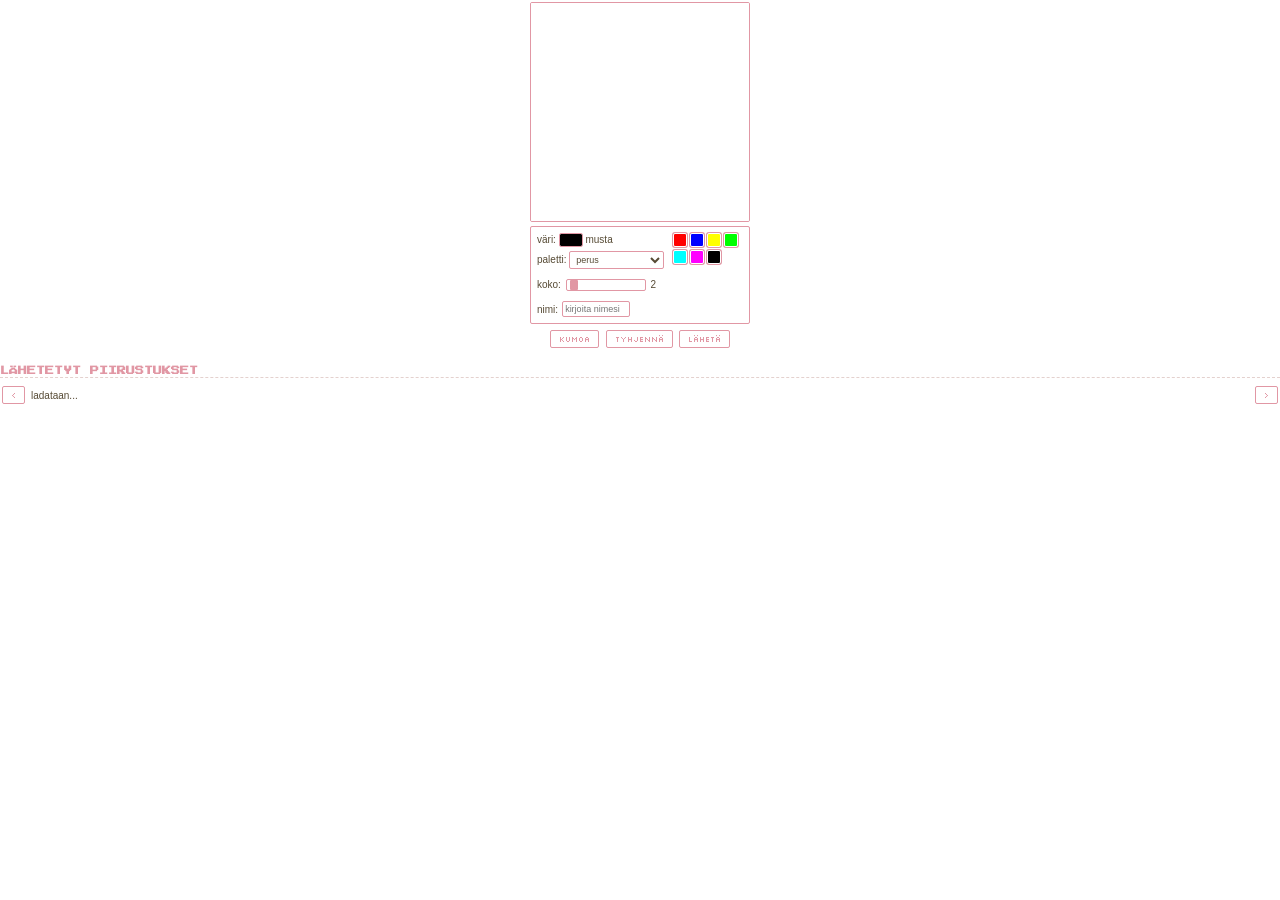
==== index.html @ b9d4cc1c "Update index.html" ====
<!DOCTYPE html>
<html lang="fi">
<head>
    <meta charset="UTF-8">
    <meta name="viewport" content="width=device-width, initial-scale=1.0">
    <link rel="icon" type="image/x-icon" href="..\images\isda_noboarder.png">
    <link href="https://fonts.googleapis.com/css2?family=Silkscreen&display=swap" rel="stylesheet">
    <link href="https://fonts.googleapis.com/css2?family=Press+Start+2P&display=swap" rel="stylesheet">
    <title>piirtoalusta</title>
    <link href="drawbox.css" rel="stylesheet" type="text/css" media="all">
    <script src="https://ajax.googleapis.com/ajax/libs/jquery/2.1.1/jquery.min.js"></script>
</head>
<body>
 <div class="flex tutorial">
  <div class="drawbox_con left">

    <div class="TheCanvas">
    <canvas id="drawboxcanvas" width="280" height="280"></canvas>
    
    <fieldset id="controls">
        <div class="controls-grid" style="display: flex; justify-content: space-between; align-items: flex-start;">
            
            <!-- Vasen puoli: Värivalitsin, paletin valinta, koko ja nimi -->
            <div style="flex: 1; display: flex; flex-direction: column; gap: 4px;">
                <div>
                    <label for="colorpicker">väri:</label>
                    <input type="color" name="colorpicker" id="colorpicker" oninput="stroke_color = this.value; colorchoice.value = this.value"> 
                    <output name="colorchoice" id="colorchoice" for="colorpicker">musta</output>
                </div>
                
                <div>
                    <label>paletti:</label>
                    <select name="palette" id="palette" onchange="showDiv()">
                        <option value="Basic">perus</option>
                        <option value="Pink">vaaleanpunainen</option>
                        <option value="AutumnHarvest">syksy</option>
                        <option value="Christmas">joulu</option>
                        <option value="Suomi">suomi</option>
                        <option value="Chips">sipsipussi</option>
                    </select>
                </div>

                <div style="margin-top: 4px;">
                    <label for="StrokeAmount">koko:</label>
                    <input type="range" id="Strokewidth" name="Strokewidth" min="1" max="50" value="2" oninput="stroke_width = this.value; StrokeAmount.value=this.value" style="width: 80px;">
                    <output name="StrokeAmount" id="StrokeAmount" for="Stokewidth">2</output>
                </div>
                
                <div style="display: flex; align-items: center; gap: 4px; margin-top: 4px;">
    <label for="Name" style="white-space: nowrap;">nimi:</label>
    <input type="text" id="Name" oninput="user_name = this.value" required maxlength="30" placeholder="kirjoita nimesi" style="width: 50%;">
</div>
            </div>

            <!-- Oikea ylänurkka: Väripaletit omassa lohkossaan -->
            <div style="flex: 0 0 auto;">
                <div id="Basic" class="colorPalette">
                    <div onclick="change_color(this); colorchoice.value = 'punainen' ; colorpicker.value = '#ff0000'" style="background: #ff0000;" class="stroke_color"></div>
                    <div onclick="change_color(this); colorchoice.value = 'sininen' ; colorpicker.value = '#0000ff'" style="background: #0000ff;" class="stroke_color"></div>
                    <div onclick="change_color(this); colorchoice.value = 'keltainen' ; colorpicker.value = '#ffff00'" style="background: #ffff00" class="stroke_color"></div>
                    <div onclick="change_color(this); colorchoice.value = 'vihreä' ; colorpicker.value = '#00ff00'" style="background: #00ff00" class="stroke_color"></div>
                    <div onclick="change_color(this); colorchoice.value = 'turkoosi' ; colorpicker.value = '#00ffff'" style="background: #00ffff" class="stroke_color"></div>
                    <div onclick="change_color(this); colorchoice.value = 'magenta' ; colorpicker.value = '#ff00ff'" style="background: #ff00ff" class="stroke_color"></div>
                    <div onclick="change_color(this); colorchoice.value = 'musta' ; colorpicker.value = '#000000'" style="background: #000000" class="stroke_color"></div>
                </div>

                <div id="Pink" class="colorPalette">
                    <div onclick="change_color(this); colorchoice.value = 'vaalea' ; colorpicker.value = '#FFE5EC'" style="background: #FFE5EC;" class="stroke_color"></div>
                    <div onclick="change_color(this); colorchoice.value = 'roosa' ; colorpicker.value = '#FFC2D1'" style="background: #FFC2D1;" class="stroke_color"></div>
                    <div onclick="change_color(this); colorchoice.value = 'kirsikka' ; colorpicker.value = '#FFB3C6'" style="background: #FFB3C6;" class="stroke_color"></div>
                    <div onclick="change_color(this); colorchoice.value = 'pumpuli' ; colorpicker.value = '#ff8fab'" style="background: #ff8fab;" class="stroke_color"></div>
                    <div onclick="change_color(this); colorchoice.value = 'pinkki' ; colorpicker.value = '#fb6f92'" style="background: #fb6f92;" class="stroke_color"></div>     
                </div>
                 
                <div id="AutumnHarvest" class="colorPalette">
                    <div onclick="change_color(this); colorchoice.value = 'viini' ; colorpicker.value = '#6f1d1b'" style="background: #6f1d1b;" class="stroke_color"></div>
                    <div onclick="change_color(this); colorchoice.value = 'kameli' ; colorpicker.value = '#BB9457'" style="background: #BB9457;" class="stroke_color"></div>
                    <div onclick="change_color(this); colorchoice.value = 'kahvi' ; colorpicker.value = '#432818'" style="background: #432818;" class="stroke_color"></div>
                    <div onclick="change_color(this); colorchoice.value = 'suklaa' ; colorpicker.value = '#99582a'" style="background: #99582a;" class="stroke_color"></div>
                    <div onclick="change_color(this); colorchoice.value = 'aprikoosi' ; colorpicker.value = '#ffe6a7'" style="background: #ffe6a7;" class="stroke_color"></div>     
                </div>

                <div id="Christmas" class="colorPalette">
                <div onclick="change_color(this); colorchoice.value = 'joulunpunainen' ; colorpicker.value = '#c1121f'" style="background: #c1121f;" class="stroke_color"></div>
                <div onclick="change_color(this); colorchoice.value = 'kuusi' ; colorpicker.value = '#2b9348'" style="background: #2b9348;" class="stroke_color"></div>
                <div onclick="change_color(this); colorchoice.value = 'kulta' ; colorpicker.value = '#d4af37'" style="background: #d4af37;" class="stroke_color"></div>
                <div onclick="change_color(this); colorchoice.value = 'lumi' ; colorpicker.value = '#f8f9fa'" style="background: #f8f9fa; border: 1px solid #ccc;" class="stroke_color"></div>
                <div onclick="change_color(this); colorchoice.value = 'suklaa' ; colorpicker.value = '#582f0e'" style="background: #582f0e;" class="stroke_color"></div>     
                </div>

                <div id="Suomi" class="colorPalette">
                <div onclick="change_color(this); colorchoice.value = 'sininen' ; colorpicker.value = '#002f6c'" style="background: #002f6c;" class="stroke_color"></div>
                <div onclick="change_color(this); colorchoice.value = 'valkoinen' ; colorpicker.value = '#ffffff';" style="background: #ffffff;" class="stroke_color"></div>
                
                </div>

                <div id="Chips" class="colorPalette">
                <div onclick="change_color(this); colorchoice.value = 'suolattu sipsi' ; colorpicker.value = '#e9d299'" style="background: #e9d299;" class="stroke_color"></div>
                    <div onclick="change_color(this); colorchoice.value = 'juusto' ; colorpicker.value = '#f0c14a'" style="background: #f0c14a;" class="stroke_color"></div>
                    <div onclick="change_color(this); colorchoice.value = 'sourcream&onion' ; colorpicker.value = '#f0df97'" style="background: #f0df97;" class="stroke_color"></div>
                    <div onclick="change_color(this); colorchoice.value = 'hot rod' ; colorpicker.value = '#f4a261'" style="background: #f4a261;" class="stroke_color"></div>
                    <div onclick="change_color(this); colorchoice.value = 'barbecue' ; colorpicker.value = '#e76f51'" style="background: #e76f51;" class="stroke_color"></div>     
                </div>

            </div>

        </div>
    </fieldset>

    <!-- Napit -->
    <div class="action-buttons">
        <button onclick="Undo()">kumoa</button>
        <button onclick="Clear()">tyhjennä</button>
        <button id="submit">lähetä</button>
    </div>

    <p id="status"></p>
    </div>

  </div>
  <div class="guide right"></div>
</div>
   
    <!-- Otsikko -->
    <div class="title">lähetetyt piirustukset</div>
    
    <div class="gallery-nav-container">
        <button id="prevBtn" class="action-buttons button" onclick="scrollGallery(-1)"><</button>
        <div id="gallery" class="gallery-slider">ladataan...</div>
        <button id="nextBtn" class="action-buttons button" onclick="scrollGallery(1)">></button>
    </div>

    <br>
    <script src="drawbox.js"></script>
</body>
</html>
---- drawbox.css ----
/* ============================================================
   IISUN PIIRTOALUSTAN HIOTUT TYYLIT
   ============================================================ */

:root {
    --canvasSize: 220px;
    --retroBg: transparent;
    --accentPink: #e197a4;
    --textDark: #564a34;
}

* { 
    box-sizing: border-box; 
    text-transform: lowercase;
}

body {
    font-family: Verdana, Helvetica, sans-serif;
    font-size: 10px;
    background-color: transparent;
    color: var(--textDark);
    width: 100%;
    margin: 0;
    padding: 0;
    overflow-x: hidden;
}

.drawbox_con {
    padding: 2px;
    background: transparent;
    border: none;
}

/* Piirtoalusta keskitettynä ja kohdistettuna */
canvas {
    border: 1px solid var(--accentPink);
    background-color: #ffffff;
    cursor: crosshair;
    display: block;
    margin: 0 auto 4px auto;
    border-radius: 2px;
    width: var(--canvasSize) !important;
    height: var(--canvasSize) !important;
}

#controls {
    width: var(--canvasSize);
    margin: 0 auto 4px auto;
    border: 1px solid var(--accentPink);
    padding: 6px;
    background-color: transparent;
    border-radius: 2px;
    font-size: 10px;
}

input[type="text"], select {
    font-family: Verdana, Helvetica, sans-serif;
    font-size: 9px;
    padding: 2px;
    border: 1px solid #e197a4;
    background: #fff;
    color: #564a34;
    border-radius: 2px;
}

.flex {
    display: flex;
    flex-direction: column;
    gap: 4px;
    align-items: center;
}

/* Nappityyli */
.action-buttons {
    text-align: center;
    margin-bottom: 6px;
}

.action-buttons button, .gallery-nav-container button {
    background: #fff;
    font: 8px 'silkscreen', arial;
    text-transform: uppercase;
    padding: 3px 8px;
    color: #e197a4;
    border: 1px solid #e197a4;
    cursor: pointer;
    border-radius: 2px;
    margin: 2px;
}

.action-buttons button:hover, .gallery-nav-container button:hover {
    background: #A5394D;
}

/* VÄRIPALETTI KAHTEEN SARAKKEESEEN (Säästää tilaa) */


.stroke_color {
    width: 14px;
    height: 14px;
    border: solid #fff 1px;
    box-shadow: 0 0 0 1px var(--accentPink);
    cursor: pointer;
    border-radius: 2px;
}

/* Haluamasi otsikkotyyli (.title) */
.title { 
    font: bold 9px 'Press Start 2P', cursive; 
    color: #e197a4; 
    text-transform: uppercase; 
    border-bottom: 1px dashed #E4D1CE; 
    margin-bottom: 6px; 
    padding-bottom: 2px; 
    position: relative;
}

/* GALLERIA JA SELAUS (> 3 kuvaa) */
.gallery-nav-container {
    display: flex;
    align-items: center;
    gap: 4px;
    width: 100%;
}

.gallery-slider {
    display: flex;
    overflow-x: auto;
    scroll-behavior: smooth;
    gap: 6px;
    padding: 2px 0;
    width: 100%;
    scrollbar-width: none; /* Piilottaa ruman scrollbarin */
}

.gallery-slider::-webkit-scrollbar {
    display: none;
}

.image-container {
    border: 1px solid var(--accentPink);
    padding: 3px;
    text-align: center;
    border-radius: 2px;
    min-width: 80px;
    max-width: 80px;
    background: #fff;
    font-size: 10px;
    flex: 0 0 auto;
}

.image-container img {
    max-width: 100%;
    height: auto;
    display: block;
    border-radius: 1px;
    margin-bottom: 2px;
}

/* Tehdään vasemmasta sarakkeesta grid-alue, jotta saadaan paletti oikeaan ylänurkkaan */
.control-col {
    flex: 1;
    display: grid;
    grid-template-columns: 1fr auto; /* Vasemmalla tekstit, oikealla paletti */
    grid-template-rows: auto auto;
    gap: 4px;
    align-items: start;
}

/* Värivalitsin ja alasvetovalikko vasemmalle */
.color-top-row {
    grid-column: 1;
    grid-row: 1 / span 2;
    display: flex;
    flex-direction: column;
    gap: 4px;
}

/* Väripaletti siirtyy oikeaan ylänurkkaan */
.colorPalette {
    display: none;
    grid-column: 2;
    grid-row: 1;
    justify-self: end;
    display: none; /* JS vaihtaa tämän gridiksi valittaessa */
    flex-wrap: wrap;
    gap: 3px;
    max-width: 70px; /* Pitää napit sievästi nipussa kahdessa sarakkeessa */
}

/* Kun paletti on aktiivinen, näytetään se gridinä oikeassa ylänurkassa */
.colorPalette[style*="display: grid"], .colorPalette[style*="display: flex"] {
    display: flex !important;
}

input[type="color"] {
    -webkit-appearance: none;
    border: 1px solid var(--accentPink);
    width: 24px;  /* Voit säätää leveyttä täältä */
    height: 14px; /* Voit säätää korkeutta täältä */
    padding: 0;
    background: #fff;
    cursor: pointer;
    border-radius: 2px;
    vertical-align: middle;
}

/* Poistetaan selaimen omat sisäiset reunukset/laatikot */
input[type="color"]::-webkit-color-swatch-wrapper {
    padding: 0;
}

input[type="color"]::-webkit-color-swatch {
    border: none;
    border-radius: 1px;
}

input[type="range"] {
    -webkit-appearance: none;
    background: #fff;
    border: 1px solid var(--accentPink);
    height: 12px;
    border-radius: 2px;
    outline: none;
    padding: 0 2px;
    vertical-align: middle;
}

/* Liukusäätimen "nuppi" (thumb) */
input[type="range"]::-webkit-slider-thumb {
    -webkit-appearance: none;
    appearance: none;
    width: 8px;
    height: 10px;
    background: var(--accentPink);
    border-radius: 1px;
    cursor: pointer;
}

input[type="range"]::-moz-range-thumb {
    width: 8px;
    height: 10px;
    background: var(--accentPink);
    border-radius: 1px;
    cursor: pointer;
    border: none;
}
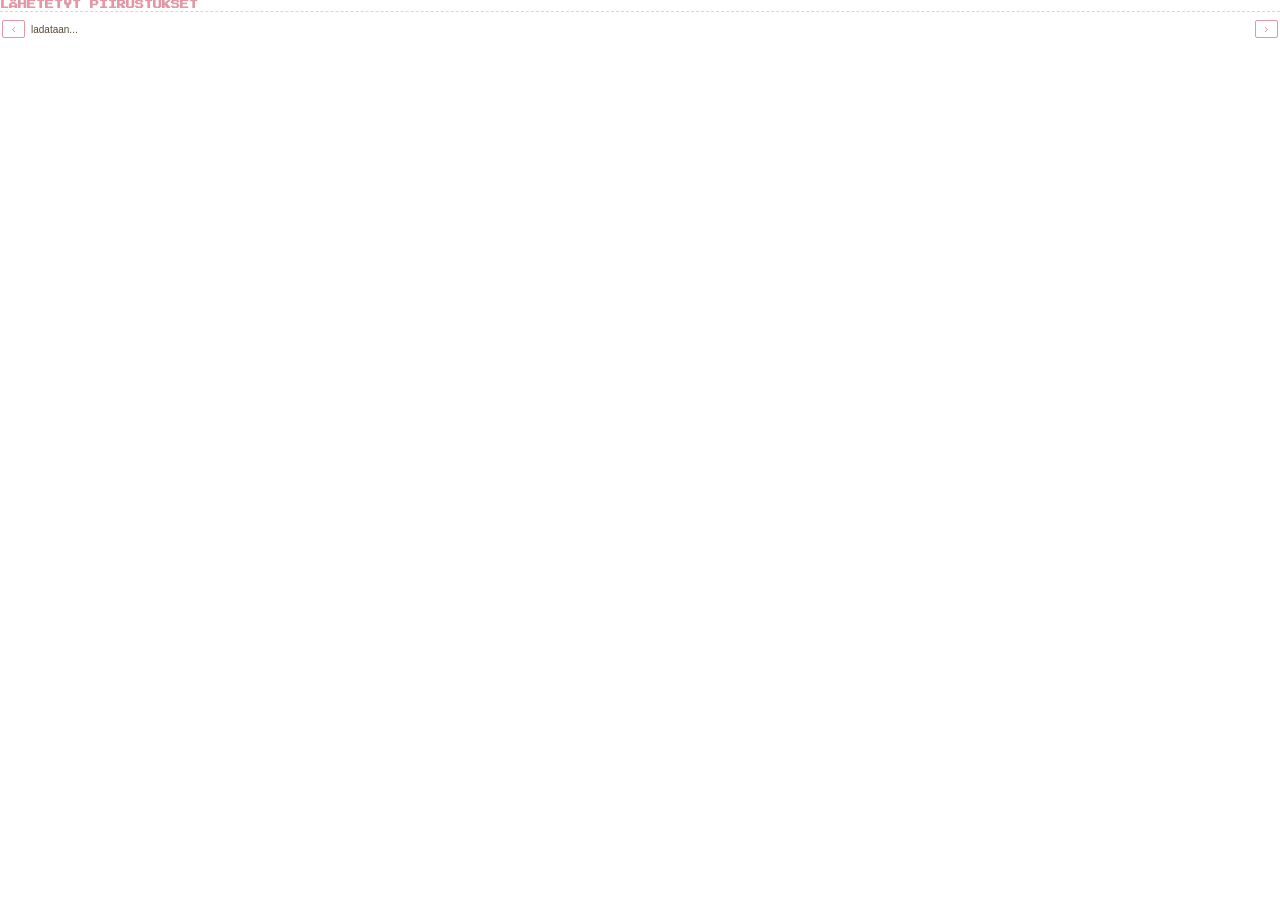
==== commit bbd1027e: "Update index.html" ====
--- a/index.html
+++ b/index.html
@@ -11,115 +11,7 @@
     <script src="https://ajax.googleapis.com/ajax/libs/jquery/2.1.1/jquery.min.js"></script>
 </head>
 <body>
- <div class="flex tutorial">
-  <div class="drawbox_con left">
-
-    <div class="TheCanvas">
-    <canvas id="drawboxcanvas" width="280" height="280"></canvas>
-    
-    <fieldset id="controls">
-        <div class="controls-grid" style="display: flex; justify-content: space-between; align-items: flex-start;">
-            
-            <!-- Vasen puoli: Värivalitsin, paletin valinta, koko ja nimi -->
-            <div style="flex: 1; display: flex; flex-direction: column; gap: 4px;">
-                <div>
-                    <label for="colorpicker">väri:</label>
-                    <input type="color" name="colorpicker" id="colorpicker" oninput="stroke_color = this.value; colorchoice.value = this.value"> 
-                    <output name="colorchoice" id="colorchoice" for="colorpicker">musta</output>
-                </div>
-                
-                <div>
-                    <label>paletti:</label>
-                    <select name="palette" id="palette" onchange="showDiv()">
-                        <option value="Basic">perus</option>
-                        <option value="Pink">vaaleanpunainen</option>
-                        <option value="AutumnHarvest">syksy</option>
-                        <option value="Christmas">joulu</option>
-                        <option value="Suomi">suomi</option>
-                        <option value="Chips">sipsipussi</option>
-                    </select>
-                </div>
-
-                <div style="margin-top: 4px;">
-                    <label for="StrokeAmount">koko:</label>
-                    <input type="range" id="Strokewidth" name="Strokewidth" min="1" max="50" value="2" oninput="stroke_width = this.value; StrokeAmount.value=this.value" style="width: 80px;">
-                    <output name="StrokeAmount" id="StrokeAmount" for="Stokewidth">2</output>
-                </div>
-                
-                <div style="display: flex; align-items: center; gap: 4px; margin-top: 4px;">
-    <label for="Name" style="white-space: nowrap;">nimi:</label>
-    <input type="text" id="Name" oninput="user_name = this.value" required maxlength="30" placeholder="kirjoita nimesi" style="width: 50%;">
-</div>
-            </div>
-
-            <!-- Oikea ylänurkka: Väripaletit omassa lohkossaan -->
-            <div style="flex: 0 0 auto;">
-                <div id="Basic" class="colorPalette">
-                    <div onclick="change_color(this); colorchoice.value = 'punainen' ; colorpicker.value = '#ff0000'" style="background: #ff0000;" class="stroke_color"></div>
-                    <div onclick="change_color(this); colorchoice.value = 'sininen' ; colorpicker.value = '#0000ff'" style="background: #0000ff;" class="stroke_color"></div>
-                    <div onclick="change_color(this); colorchoice.value = 'keltainen' ; colorpicker.value = '#ffff00'" style="background: #ffff00" class="stroke_color"></div>
-                    <div onclick="change_color(this); colorchoice.value = 'vihreä' ; colorpicker.value = '#00ff00'" style="background: #00ff00" class="stroke_color"></div>
-                    <div onclick="change_color(this); colorchoice.value = 'turkoosi' ; colorpicker.value = '#00ffff'" style="background: #00ffff" class="stroke_color"></div>
-                    <div onclick="change_color(this); colorchoice.value = 'magenta' ; colorpicker.value = '#ff00ff'" style="background: #ff00ff" class="stroke_color"></div>
-                    <div onclick="change_color(this); colorchoice.value = 'musta' ; colorpicker.value = '#000000'" style="background: #000000" class="stroke_color"></div>
-                </div>
-
-                <div id="Pink" class="colorPalette">
-                    <div onclick="change_color(this); colorchoice.value = 'vaalea' ; colorpicker.value = '#FFE5EC'" style="background: #FFE5EC;" class="stroke_color"></div>
-                    <div onclick="change_color(this); colorchoice.value = 'roosa' ; colorpicker.value = '#FFC2D1'" style="background: #FFC2D1;" class="stroke_color"></div>
-                    <div onclick="change_color(this); colorchoice.value = 'kirsikka' ; colorpicker.value = '#FFB3C6'" style="background: #FFB3C6;" class="stroke_color"></div>
-                    <div onclick="change_color(this); colorchoice.value = 'pumpuli' ; colorpicker.value = '#ff8fab'" style="background: #ff8fab;" class="stroke_color"></div>
-                    <div onclick="change_color(this); colorchoice.value = 'pinkki' ; colorpicker.value = '#fb6f92'" style="background: #fb6f92;" class="stroke_color"></div>     
-                </div>
-                 
-                <div id="AutumnHarvest" class="colorPalette">
-                    <div onclick="change_color(this); colorchoice.value = 'viini' ; colorpicker.value = '#6f1d1b'" style="background: #6f1d1b;" class="stroke_color"></div>
-                    <div onclick="change_color(this); colorchoice.value = 'kameli' ; colorpicker.value = '#BB9457'" style="background: #BB9457;" class="stroke_color"></div>
-                    <div onclick="change_color(this); colorchoice.value = 'kahvi' ; colorpicker.value = '#432818'" style="background: #432818;" class="stroke_color"></div>
-                    <div onclick="change_color(this); colorchoice.value = 'suklaa' ; colorpicker.value = '#99582a'" style="background: #99582a;" class="stroke_color"></div>
-                    <div onclick="change_color(this); colorchoice.value = 'aprikoosi' ; colorpicker.value = '#ffe6a7'" style="background: #ffe6a7;" class="stroke_color"></div>     
-                </div>
-
-                <div id="Christmas" class="colorPalette">
-                <div onclick="change_color(this); colorchoice.value = 'joulunpunainen' ; colorpicker.value = '#c1121f'" style="background: #c1121f;" class="stroke_color"></div>
-                <div onclick="change_color(this); colorchoice.value = 'kuusi' ; colorpicker.value = '#2b9348'" style="background: #2b9348;" class="stroke_color"></div>
-                <div onclick="change_color(this); colorchoice.value = 'kulta' ; colorpicker.value = '#d4af37'" style="background: #d4af37;" class="stroke_color"></div>
-                <div onclick="change_color(this); colorchoice.value = 'lumi' ; colorpicker.value = '#f8f9fa'" style="background: #f8f9fa; border: 1px solid #ccc;" class="stroke_color"></div>
-                <div onclick="change_color(this); colorchoice.value = 'suklaa' ; colorpicker.value = '#582f0e'" style="background: #582f0e;" class="stroke_color"></div>     
-                </div>
-
-                <div id="Suomi" class="colorPalette">
-                <div onclick="change_color(this); colorchoice.value = 'sininen' ; colorpicker.value = '#002f6c'" style="background: #002f6c;" class="stroke_color"></div>
-                <div onclick="change_color(this); colorchoice.value = 'valkoinen' ; colorpicker.value = '#ffffff';" style="background: #ffffff;" class="stroke_color"></div>
-                
-                </div>
-
-                <div id="Chips" class="colorPalette">
-                <div onclick="change_color(this); colorchoice.value = 'suolattu sipsi' ; colorpicker.value = '#e9d299'" style="background: #e9d299;" class="stroke_color"></div>
-                    <div onclick="change_color(this); colorchoice.value = 'juusto' ; colorpicker.value = '#f0c14a'" style="background: #f0c14a;" class="stroke_color"></div>
-                    <div onclick="change_color(this); colorchoice.value = 'sourcream&onion' ; colorpicker.value = '#f0df97'" style="background: #f0df97;" class="stroke_color"></div>
-                    <div onclick="change_color(this); colorchoice.value = 'hot rod' ; colorpicker.value = '#f4a261'" style="background: #f4a261;" class="stroke_color"></div>
-                    <div onclick="change_color(this); colorchoice.value = 'barbecue' ; colorpicker.value = '#e76f51'" style="background: #e76f51;" class="stroke_color"></div>     
-                </div>
-
-            </div>
-
-        </div>
-    </fieldset>
-
-    <!-- Napit -->
-    <div class="action-buttons">
-        <button onclick="Undo()">kumoa</button>
-        <button onclick="Clear()">tyhjennä</button>
-        <button id="submit">lähetä</button>
-    </div>
-
-    <p id="status"></p>
-    </div>
-
-  </div>
-  <div class="guide right"></div>
-</div>
+ 
    
     <!-- Otsikko -->
     <div class="title">lähetetyt piirustukset</div>
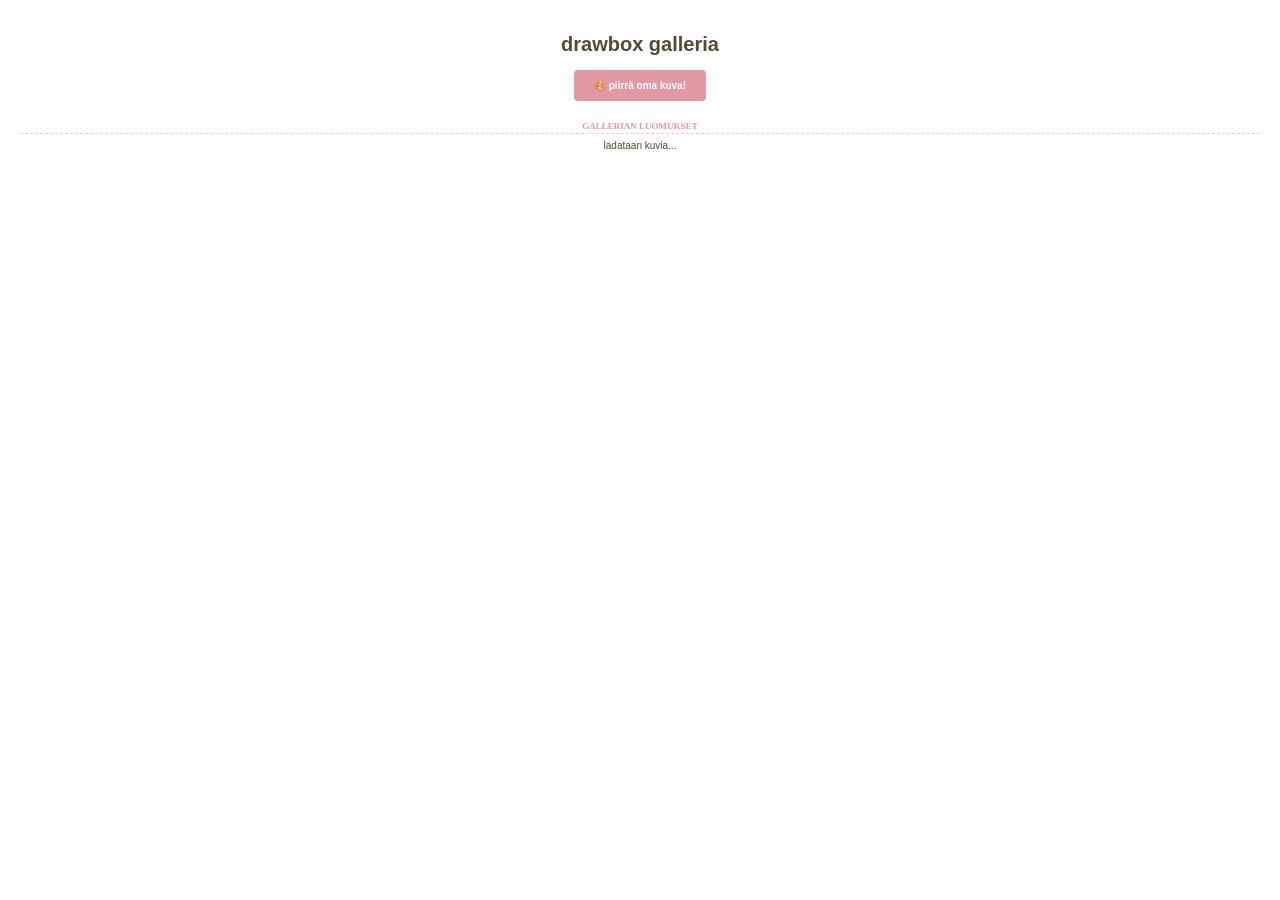
==== commit 4f56bc93: "Update index.html" ====
--- a/index.html
+++ b/index.html
@@ -3,26 +3,49 @@
 <head>
     <meta charset="UTF-8">
     <meta name="viewport" content="width=device-width, initial-scale=1.0">
-    <link rel="icon" type="image/x-icon" href="..\images\isda_noboarder.png">
-    <link href="https://fonts.googleapis.com/css2?family=Silkscreen&display=swap" rel="stylesheet">
-    <link href="https://fonts.googleapis.com/css2?family=Press+Start+2P&display=swap" rel="stylesheet">
-    <title>piirtoalusta</title>
-    <link href="drawbox.css" rel="stylesheet" type="text/css" media="all">
-    <script src="https://ajax.googleapis.com/ajax/libs/jquery/2.1.1/jquery.min.js"></script>
+    <title>Drawbox - Galleria</title>
+    <link rel="stylesheet" href="drawbox.css">
+    <style>
+        body {
+            font-family: Verdana, sans-serif;
+            background: #fdfdfd;
+            padding: 20px;
+            text-align: center;
+        }
+        .top-bar {
+            margin-bottom: 20px;
+        }
+        /* Tyylikäs nappi millä pääsee piirtämään */
+        .draw-btn {
+            display: inline-block;
+            padding: 10px 20px;
+            background: var(--accentPink, #d63384);
+            color: white;
+            text-decoration: none;
+            border-radius: 4px;
+            font-weight: bold;
+        }
+        .draw-btn:hover {
+            opacity: 0.9;
+        }
+    </style>
 </head>
 <body>
- 
-   
-    <!-- Otsikko -->
-    <div class="title">lähetetyt piirustukset</div>
+
+    <h1>Drawbox Galleria</h1>
     
-    <div class="gallery-nav-container">
-        <button id="prevBtn" class="action-buttons button" onclick="scrollGallery(-1)"><</button>
-        <div id="gallery" class="gallery-slider">ladataan...</div>
-        <button id="nextBtn" class="action-buttons button" onclick="scrollGallery(1)">></button>
+    <div class="top-bar">
+        <!-- Nappi josta pääsee toiselle välilehdelle piirtämään -->
+        <a href="draw.html" class="draw-btn">🎨 Piirrä oma kuva!</a>
     </div>
 
-    <br>
+    <!-- Tänne skripti hakee automaattisesti piirretyt kuvat Google Sheetsistä -->
+    <div class="box">
+        <div class="title">gallerian luomukset</div>
+        <div id="gallery">Ladataan kuvia...</div>
+    </div>
+
+    <!-- Sama tuttu skripti hoitaa kuvien haun -->
     <script src="drawbox.js"></script>
 </body>
 </html>
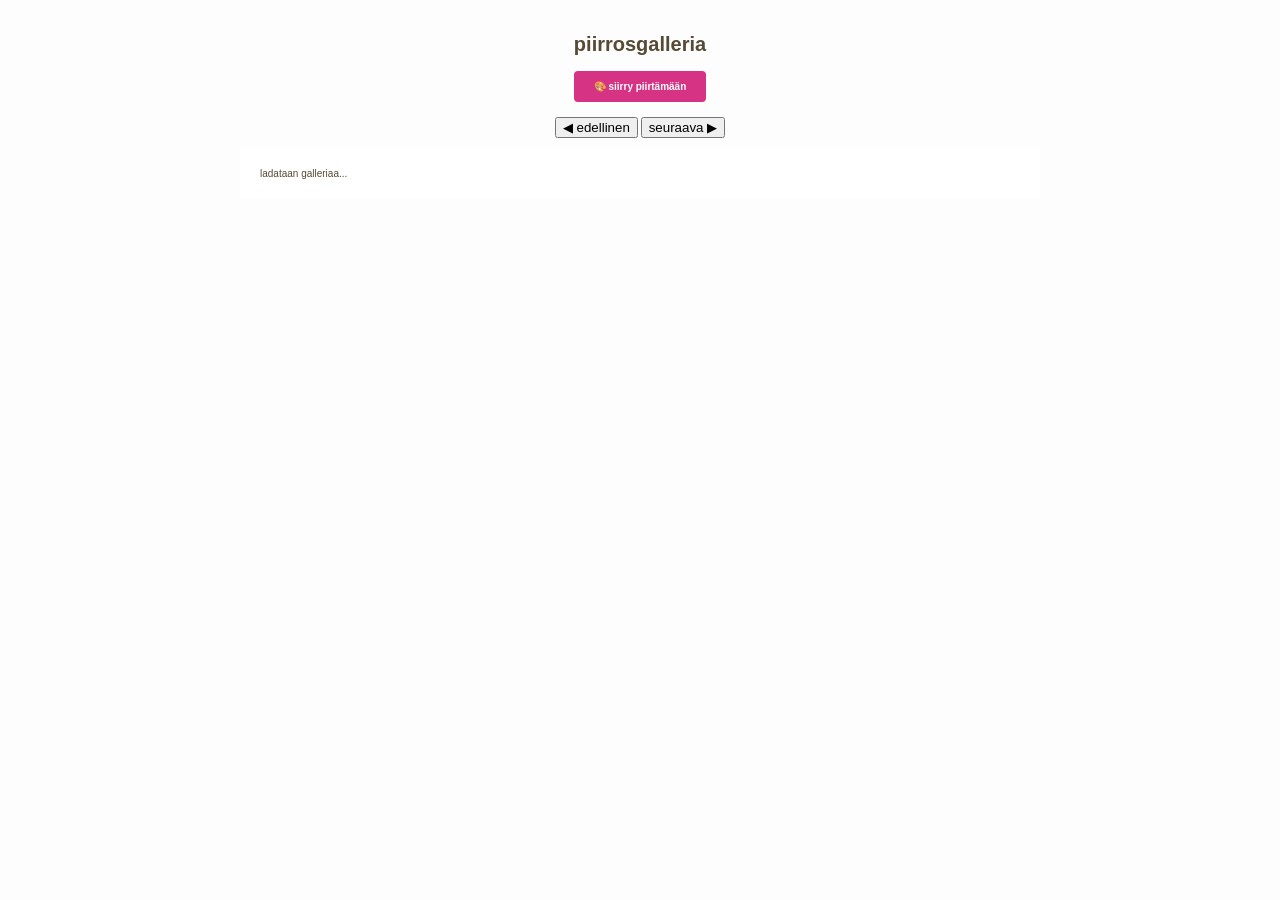
==== commit 82df1d75: "Update index.html" ====
--- a/index.html
+++ b/index.html
@@ -3,49 +3,67 @@
 <head>
     <meta charset="UTF-8">
     <meta name="viewport" content="width=device-width, initial-scale=1.0">
-    <title>Drawbox - Galleria</title>
+    <title>Drawbox – Galleria</title>
     <link rel="stylesheet" href="drawbox.css">
     <style>
         body {
-            font-family: Verdana, sans-serif;
+            font-family: Helvetica, Verdana, sans-serif;
             background: #fdfdfd;
             padding: 20px;
             text-align: center;
         }
-        .top-bar {
-            margin-bottom: 20px;
+        /* Tehdään galleriasta vaakasuunnassa selattava */
+        #gallery {
+            display: flex;
+            flex-direction: row;
+            gap: 15px;
+            overflow-x: auto;
+            white-space: nowrap;
+            padding: 20px;
+            border: var(--borderStyle);
+            background: #fff;
+            max-width: 800px;
+            margin: 0 auto;
         }
-        /* Tyylikäs nappi millä pääsee piirtämään */
-        .draw-btn {
+        .image-container {
+            flex: 0 0 auto; /* Estää kuvia kutistumasta */
+            width: 200px;
+        }
+        .nav-btn-container {
+            margin: 15px;
+        }
+        .retro-btn {
             display: inline-block;
             padding: 10px 20px;
-            background: var(--accentPink, #d63384);
+            background: #d63384;
             color: white;
             text-decoration: none;
             border-radius: 4px;
             font-weight: bold;
         }
-        .draw-btn:hover {
+        .retro-btn:hover {
             opacity: 0.9;
         }
     </style>
 </head>
 <body>
 
-    <h1>Drawbox Galleria</h1>
+    <h1>Piirrosgalleria</h1>
     
-    <div class="top-bar">
-        <!-- Nappi josta pääsee toiselle välilehdelle piirtämään -->
-        <a href="draw.html" class="draw-btn">🎨 Piirrä oma kuva!</a>
+    <div class="nav-btn-container">
+        <!-- Nappi josta pääsee omalle piirtosivulleen -->
+        <a href="draw.html" class="retro-btn">🎨 Siirry piirtämään</a>
     </div>
 
-    <!-- Tänne skripti hakee automaattisesti piirretyt kuvat Google Sheetsistä -->
-    <div class="box">
-        <div class="title">gallerian luomukset</div>
-        <div id="gallery">Ladataan kuvia...</div>
+    <!-- Nuolinapit gallerian selaamiseen -->
+    <div style="margin-bottom: 10px;">
+        <button onclick="scrollGallery(-1)">◀ Edellinen</button>
+        <button onclick="scrollGallery(1)">Seuraava ▶</button>
     </div>
 
-    <!-- Sama tuttu skripti hoitaa kuvien haun -->
+    <!-- Tänne skripti lataa kuvat -->
+    <div id="gallery">Ladataan galleriaa...</div>
+
     <script src="drawbox.js"></script>
 </body>
 </html>
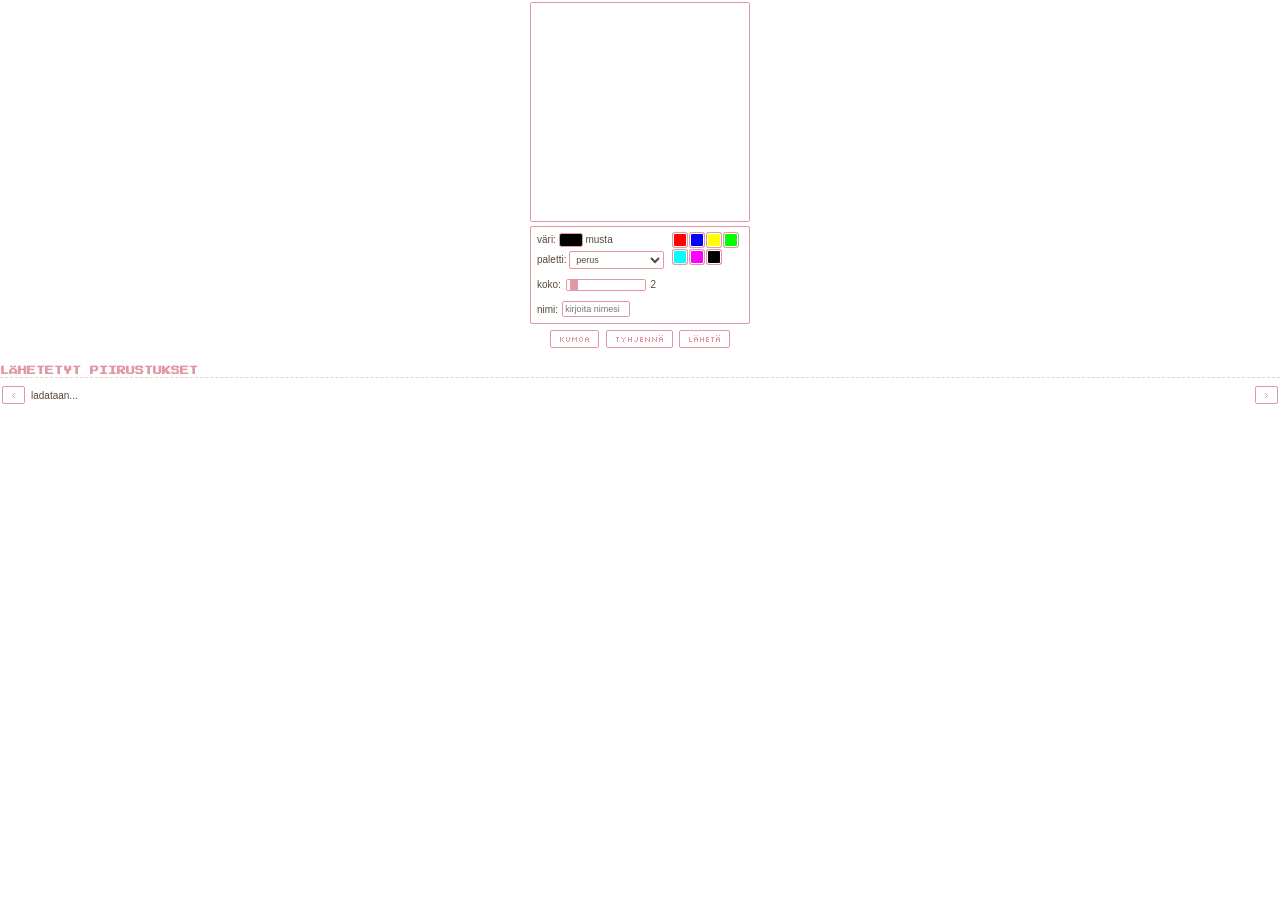
==== commit 4ca33fad: "Update index.html" ====
--- a/index.html
+++ b/index.html
@@ -3,67 +3,134 @@
 <head>
     <meta charset="UTF-8">
     <meta name="viewport" content="width=device-width, initial-scale=1.0">
-    <title>Drawbox – Galleria</title>
-    <link rel="stylesheet" href="drawbox.css">
-    <style>
-        body {
-            font-family: Helvetica, Verdana, sans-serif;
-            background: #fdfdfd;
-            padding: 20px;
-            text-align: center;
-        }
-        /* Tehdään galleriasta vaakasuunnassa selattava */
-        #gallery {
-            display: flex;
-            flex-direction: row;
-            gap: 15px;
-            overflow-x: auto;
-            white-space: nowrap;
-            padding: 20px;
-            border: var(--borderStyle);
-            background: #fff;
-            max-width: 800px;
-            margin: 0 auto;
-        }
-        .image-container {
-            flex: 0 0 auto; /* Estää kuvia kutistumasta */
-            width: 200px;
-        }
-        .nav-btn-container {
-            margin: 15px;
-        }
-        .retro-btn {
-            display: inline-block;
-            padding: 10px 20px;
-            background: #d63384;
-            color: white;
-            text-decoration: none;
-            border-radius: 4px;
-            font-weight: bold;
-        }
-        .retro-btn:hover {
-            opacity: 0.9;
-        }
-    </style>
+    <link rel="icon" type="image/x-icon" href="..\images\isda_noboarder.png">
+    <link href="https://fonts.googleapis.com/css2?family=Silkscreen&display=swap" rel="stylesheet">
+    <link href="https://fonts.googleapis.com/css2?family=Press+Start+2P&display=swap" rel="stylesheet">
+    <title>piirtoalusta</title>
+    <link href="drawbox.css" rel="stylesheet" type="text/css" media="all">
+    <script src="https://ajax.googleapis.com/ajax/libs/jquery/2.1.1/jquery.min.js"></script>
 </head>
 <body>
+ <div class="flex tutorial">
+  <div class="drawbox_con left">
 
-    <h1>Piirrosgalleria</h1>
+    <div class="TheCanvas">
+    <canvas id="drawboxcanvas" width="280" height="280"></canvas>
     
-    <div class="nav-btn-container">
-        <!-- Nappi josta pääsee omalle piirtosivulleen -->
-        <a href="draw.html" class="retro-btn">🎨 Siirry piirtämään</a>
+    <fieldset id="controls">
+        <div class="controls-grid" style="display: flex; justify-content: space-between; align-items: flex-start;">
+            
+            <!-- Vasen puoli: Värivalitsin, paletin valinta, koko ja nimi -->
+            <div style="flex: 1; display: flex; flex-direction: column; gap: 4px;">
+                <div>
+                    <label for="colorpicker">väri:</label>
+                    <input type="color" name="colorpicker" id="colorpicker" oninput="stroke_color = this.value; colorchoice.value = this.value"> 
+                    <output name="colorchoice" id="colorchoice" for="colorpicker">musta</output>
+                </div>
+                
+                <div>
+                    <label>paletti:</label>
+                    <select name="palette" id="palette" onchange="showDiv()">
+                        <option value="Basic">perus</option>
+                        <option value="Pink">vaaleanpunainen</option>
+                        <option value="AutumnHarvest">syksy</option>
+                        <option value="Christmas">joulu</option>
+                        <option value="Suomi">suomi</option>
+                        <option value="Chips">sipsipussi</option>
+                    </select>
+                </div>
+
+                <div style="margin-top: 4px;">
+                    <label for="StrokeAmount">koko:</label>
+                    <input type="range" id="Strokewidth" name="Strokewidth" min="1" max="50" value="2" oninput="stroke_width = this.value; StrokeAmount.value=this.value" style="width: 80px;">
+                    <output name="StrokeAmount" id="StrokeAmount" for="Stokewidth">2</output>
+                </div>
+                
+                <div style="display: flex; align-items: center; gap: 4px; margin-top: 4px;">
+    <label for="Name" style="white-space: nowrap;">nimi:</label>
+    <input type="text" id="Name" oninput="user_name = this.value" required maxlength="30" placeholder="kirjoita nimesi" style="width: 50%;">
+</div>
+            </div>
+
+            <!-- Oikea ylänurkka: Väripaletit omassa lohkossaan -->
+            <div style="flex: 0 0 auto;">
+                <div id="Basic" class="colorPalette">
+                    <div onclick="change_color(this); colorchoice.value = 'punainen' ; colorpicker.value = '#ff0000'" style="background: #ff0000;" class="stroke_color"></div>
+                    <div onclick="change_color(this); colorchoice.value = 'sininen' ; colorpicker.value = '#0000ff'" style="background: #0000ff;" class="stroke_color"></div>
+                    <div onclick="change_color(this); colorchoice.value = 'keltainen' ; colorpicker.value = '#ffff00'" style="background: #ffff00" class="stroke_color"></div>
+                    <div onclick="change_color(this); colorchoice.value = 'vihreä' ; colorpicker.value = '#00ff00'" style="background: #00ff00" class="stroke_color"></div>
+                    <div onclick="change_color(this); colorchoice.value = 'turkoosi' ; colorpicker.value = '#00ffff'" style="background: #00ffff" class="stroke_color"></div>
+                    <div onclick="change_color(this); colorchoice.value = 'magenta' ; colorpicker.value = '#ff00ff'" style="background: #ff00ff" class="stroke_color"></div>
+                    <div onclick="change_color(this); colorchoice.value = 'musta' ; colorpicker.value = '#000000'" style="background: #000000" class="stroke_color"></div>
+                </div>
+
+                <div id="Pink" class="colorPalette">
+                    <div onclick="change_color(this); colorchoice.value = 'vaalea' ; colorpicker.value = '#FFE5EC'" style="background: #FFE5EC;" class="stroke_color"></div>
+                    <div onclick="change_color(this); colorchoice.value = 'roosa' ; colorpicker.value = '#FFC2D1'" style="background: #FFC2D1;" class="stroke_color"></div>
+                    <div onclick="change_color(this); colorchoice.value = 'kirsikka' ; colorpicker.value = '#FFB3C6'" style="background: #FFB3C6;" class="stroke_color"></div>
+                    <div onclick="change_color(this); colorchoice.value = 'pumpuli' ; colorpicker.value = '#ff8fab'" style="background: #ff8fab;" class="stroke_color"></div>
+                    <div onclick="change_color(this); colorchoice.value = 'pinkki' ; colorpicker.value = '#fb6f92'" style="background: #fb6f92;" class="stroke_color"></div>     
+                </div>
+                 
+                <div id="AutumnHarvest" class="colorPalette">
+                    <div onclick="change_color(this); colorchoice.value = 'viini' ; colorpicker.value = '#6f1d1b'" style="background: #6f1d1b;" class="stroke_color"></div>
+                    <div onclick="change_color(this); colorchoice.value = 'kameli' ; colorpicker.value = '#BB9457'" style="background: #BB9457;" class="stroke_color"></div>
+                    <div onclick="change_color(this); colorchoice.value = 'kahvi' ; colorpicker.value = '#432818'" style="background: #432818;" class="stroke_color"></div>
+                    <div onclick="change_color(this); colorchoice.value = 'suklaa' ; colorpicker.value = '#99582a'" style="background: #99582a;" class="stroke_color"></div>
+                    <div onclick="change_color(this); colorchoice.value = 'aprikoosi' ; colorpicker.value = '#ffe6a7'" style="background: #ffe6a7;" class="stroke_color"></div>     
+                </div>
+
+                <div id="Christmas" class="colorPalette">
+                <div onclick="change_color(this); colorchoice.value = 'joulunpunainen' ; colorpicker.value = '#c1121f'" style="background: #c1121f;" class="stroke_color"></div>
+                <div onclick="change_color(this); colorchoice.value = 'kuusi' ; colorpicker.value = '#2b9348'" style="background: #2b9348;" class="stroke_color"></div>
+                <div onclick="change_color(this); colorchoice.value = 'kulta' ; colorpicker.value = '#d4af37'" style="background: #d4af37;" class="stroke_color"></div>
+                <div onclick="change_color(this); colorchoice.value = 'lumi' ; colorpicker.value = '#f8f9fa'" style="background: #f8f9fa; border: 1px solid #ccc;" class="stroke_color"></div>
+                <div onclick="change_color(this); colorchoice.value = 'suklaa' ; colorpicker.value = '#582f0e'" style="background: #582f0e;" class="stroke_color"></div>     
+                </div>
+
+                <div id="Suomi" class="colorPalette">
+                <div onclick="change_color(this); colorchoice.value = 'sininen' ; colorpicker.value = '#002f6c'" style="background: #002f6c;" class="stroke_color"></div>
+                <div onclick="change_color(this); colorchoice.value = 'valkoinen' ; colorpicker.value = '#ffffff';" style="background: #ffffff;" class="stroke_color"></div>
+                
+                </div>
+
+                <div id="Chips" class="colorPalette">
+                <div onclick="change_color(this); colorchoice.value = 'suolattu sipsi' ; colorpicker.value = '#e9d299'" style="background: #e9d299;" class="stroke_color"></div>
+                    <div onclick="change_color(this); colorchoice.value = 'juusto' ; colorpicker.value = '#f0c14a'" style="background: #f0c14a;" class="stroke_color"></div>
+                    <div onclick="change_color(this); colorchoice.value = 'sourcream&onion' ; colorpicker.value = '#f0df97'" style="background: #f0df97;" class="stroke_color"></div>
+                    <div onclick="change_color(this); colorchoice.value = 'hot rod' ; colorpicker.value = '#f4a261'" style="background: #f4a261;" class="stroke_color"></div>
+                    <div onclick="change_color(this); colorchoice.value = 'barbecue' ; colorpicker.value = '#e76f51'" style="background: #e76f51;" class="stroke_color"></div>     
+                </div>
+
+            </div>
+
+        </div>
+    </fieldset>
+
+    <!-- Napit -->
+    <div class="action-buttons">
+        <button onclick="Undo()">kumoa</button>
+        <button onclick="Clear()">tyhjennä</button>
+        <button id="submit">lähetä</button>
     </div>
 
-    <!-- Nuolinapit gallerian selaamiseen -->
-    <div style="margin-bottom: 10px;">
-        <button onclick="scrollGallery(-1)">◀ Edellinen</button>
-        <button onclick="scrollGallery(1)">Seuraava ▶</button>
+    <p id="status"></p>
     </div>
 
-    <!-- Tänne skripti lataa kuvat -->
-    <div id="gallery">Ladataan galleriaa...</div>
+  </div>
+  <div class="guide right"></div>
+</div>
+   
+    <!-- Otsikko -->
+    <div class="title">lähetetyt piirustukset</div>
+    
+    <div class="gallery-nav-container">
+        <button id="prevBtn" class="action-buttons button" onclick="scrollGallery(-1)"><</button>
+        <div id="gallery" class="gallery-slider">ladataan...</div>
+        <button id="nextBtn" class="action-buttons button" onclick="scrollGallery(1)">></button>
+    </div>
 
+    <br>
     <script src="drawbox.js"></script>
 </body>
 </html>
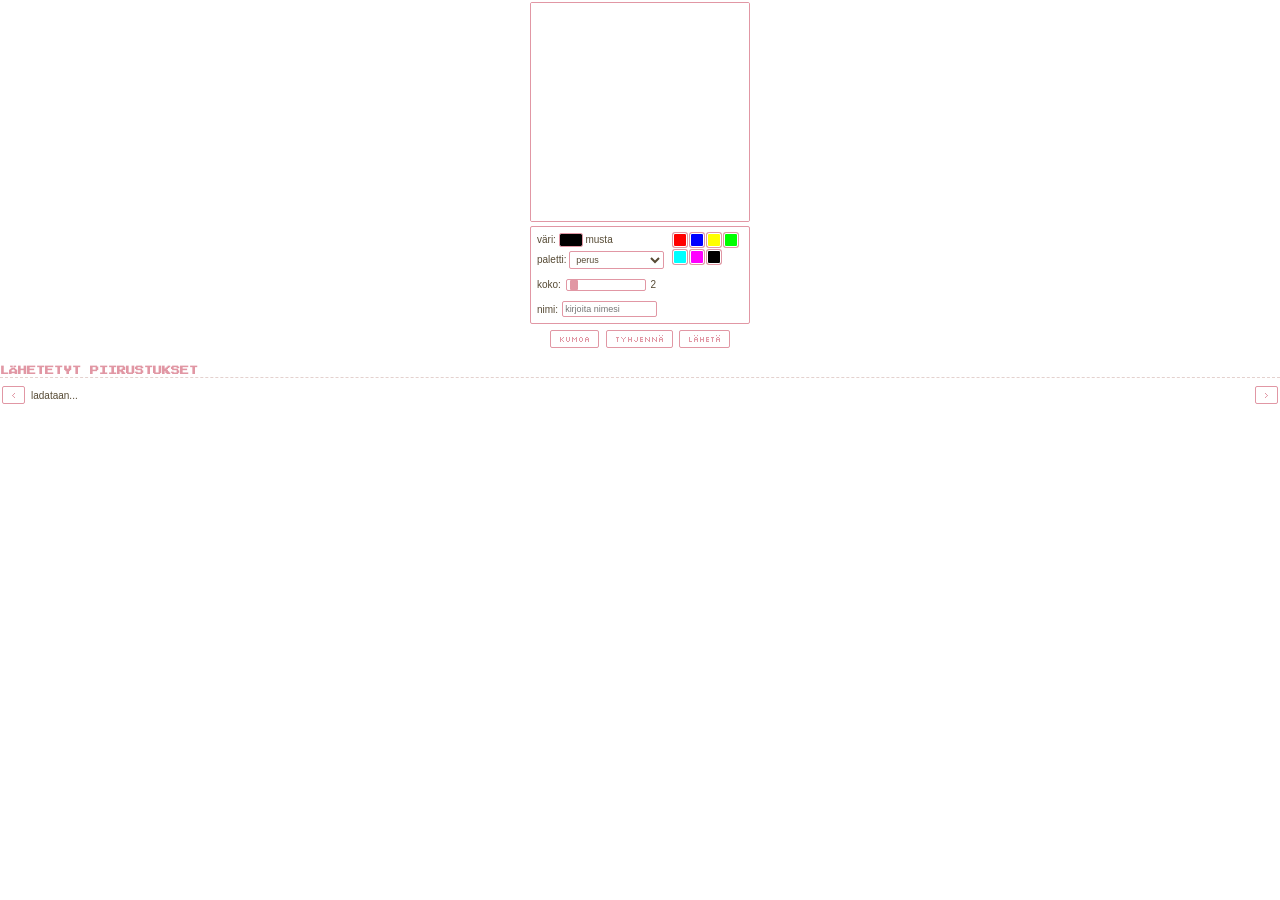
==== commit 5f0f39ab: "Update index.html" ====
--- a/index.html
+++ b/index.html
@@ -48,7 +48,7 @@
                 
                 <div style="display: flex; align-items: center; gap: 4px; margin-top: 4px;">
     <label for="Name" style="white-space: nowrap;">nimi:</label>
-    <input type="text" id="Name" oninput="user_name = this.value" required maxlength="30" placeholder="kirjoita nimesi" style="width: 50%;">
+    <input type="text" id="Name" oninput="user_name = this.value" required maxlength="30" placeholder="kirjoita nimesi" style="width: 70%;">
 </div>
             </div>
 
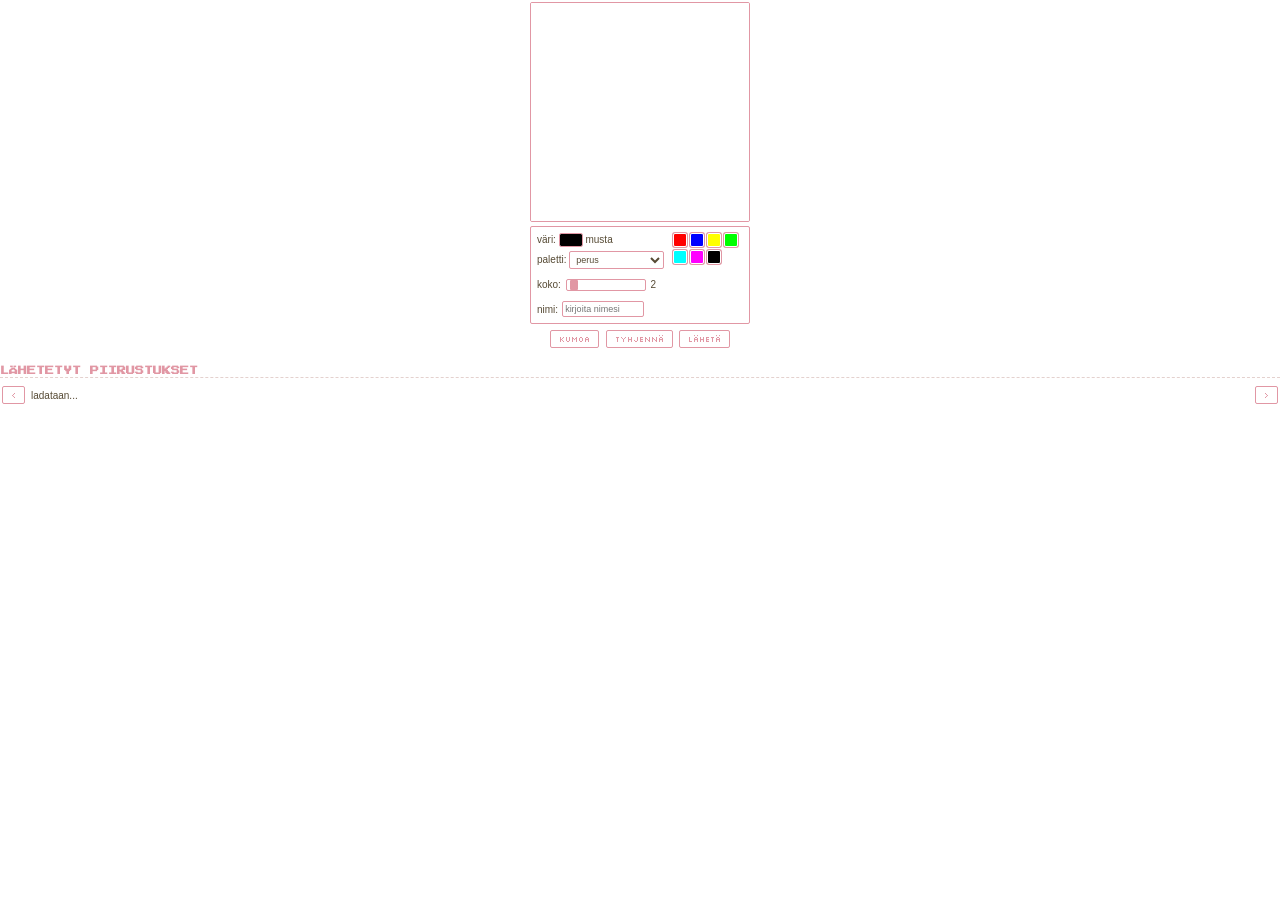
==== commit 42d733eb: "Update index.html" ====
--- a/index.html
+++ b/index.html
@@ -48,7 +48,7 @@
                 
                 <div style="display: flex; align-items: center; gap: 4px; margin-top: 4px;">
     <label for="Name" style="white-space: nowrap;">nimi:</label>
-    <input type="text" id="Name" oninput="user_name = this.value" required maxlength="30" placeholder="kirjoita nimesi" style="width: 70%;">
+    <input type="text" id="Name" oninput="user_name = this.value" required maxlength="13" placeholder="kirjoita nimesi" style="width: 60%;">
 </div>
             </div>
 
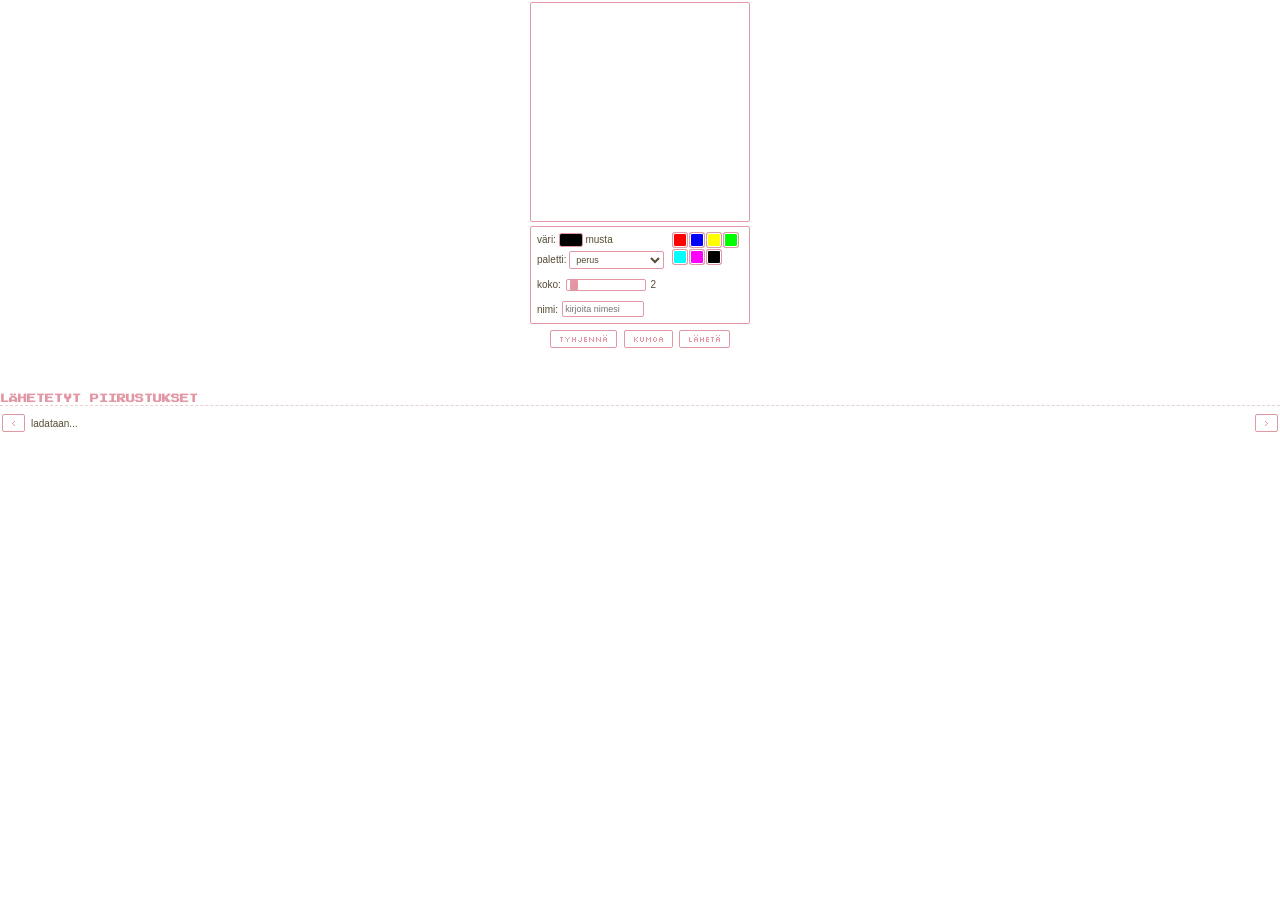
==== commit 1afad48b: "Update index.html" ====
--- a/index.html
+++ b/index.html
@@ -109,8 +109,8 @@
 
     <!-- Napit -->
     <div class="action-buttons">
+        <button onclick="Clear()">tyhjennä</button>
         <button onclick="Undo()">kumoa</button>
-        <button onclick="Clear()">tyhjennä</button>
         <button id="submit">lähetä</button>
     </div>
 
--- a/drawbox.css
+++ b/drawbox.css
@@ -245,3 +245,16 @@
     cursor: pointer;
     border: none;
 }
+
+#status {
+    text-align: center;
+    margin-top: 4px;
+    margin-bottom: 4px;
+    width: var(--canvasSize);
+    display: block;
+
+    min-height: 28px;     /* Varaa valmiiksi tilaa yhdelle tai kahdelle riville (säädä tarvittaessa) */
+    line-height: 1.4;     /* Pitää tekstin siististi linjassa */
+    overflow: hidden;     /* Estää ylimääräisen valumisen ulos */
+}
+
